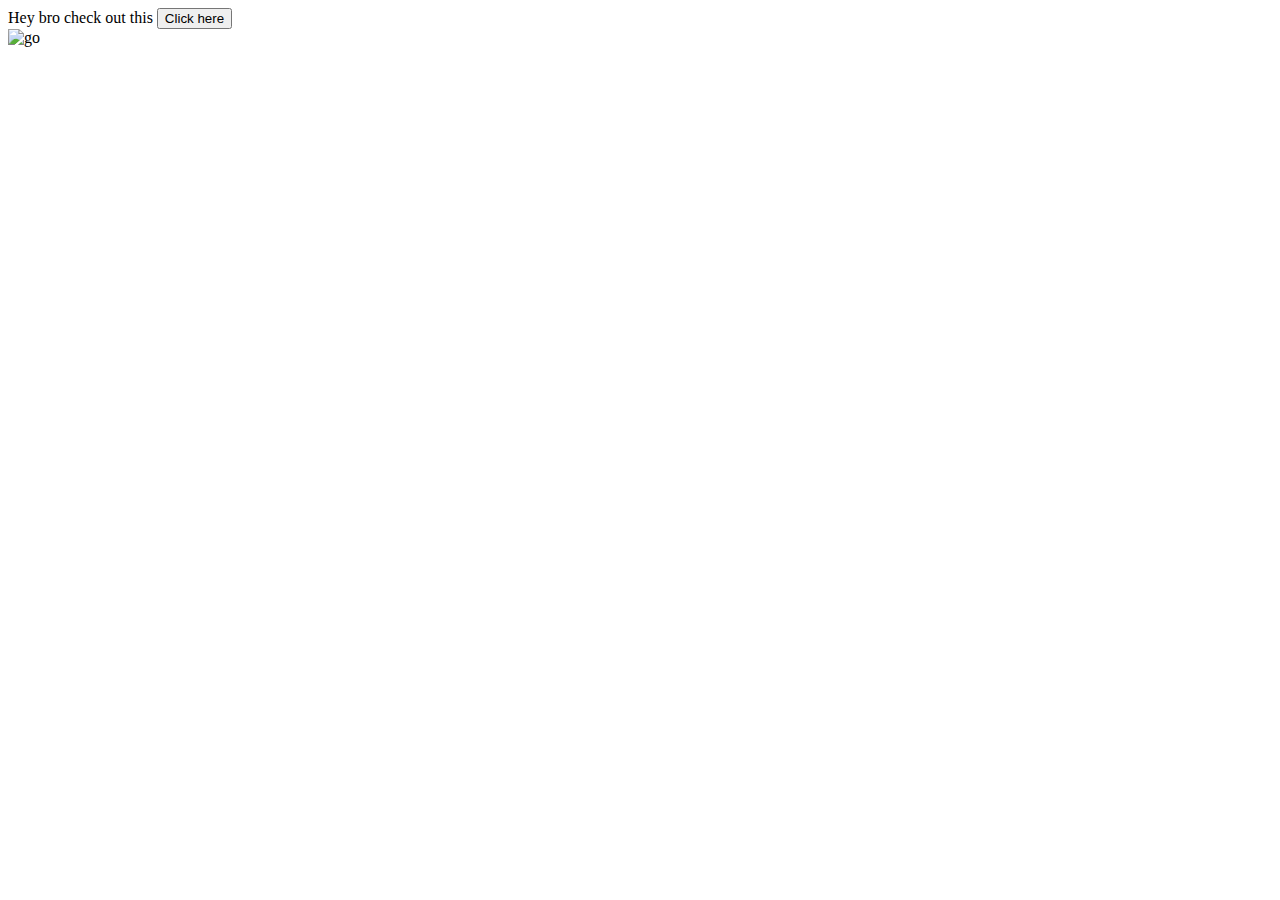
==== index.html @ 681e20e0 "new" ====
<!DOCTYPE html>
<html lang="english">
    
<head> 
<tittle> Hey bro check out this</tittle>


    <button>Click here</button>


</head>

<div class="new">

    <img src="Hi.gif" alt="go">
</div>
<body>

    




    
</body>
</html>
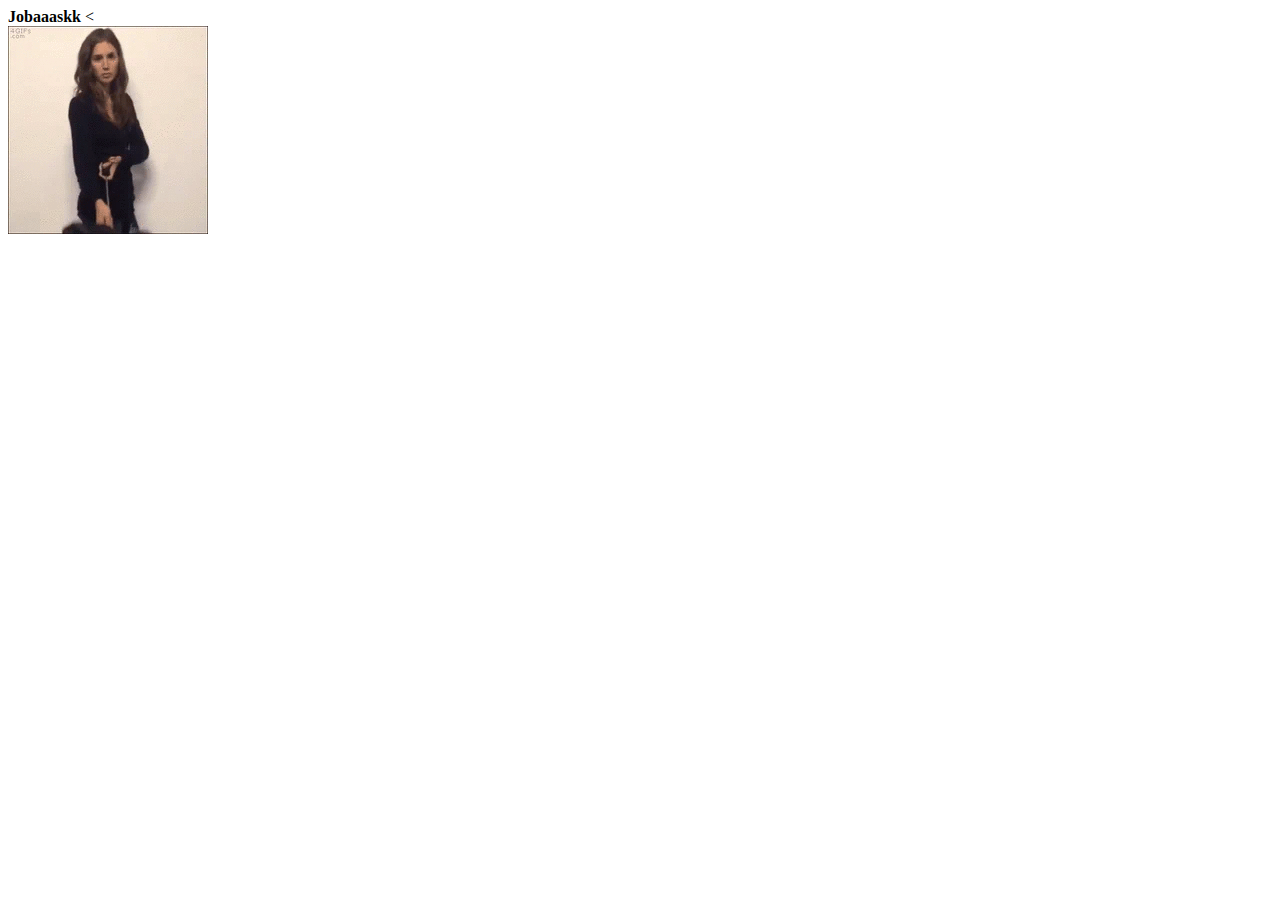
==== commit 1bae961a: "yes" ====
--- a/index.html
+++ b/index.html
@@ -2,10 +2,10 @@
 <html lang="english">
     
 <head> 
-<tittle> Hey bro check out this</tittle>
+<tittle> <strong> Jobaaaskk </strong></tittle>
 
 
-    <button>Click here</button>
+    <
 
 
 </head>
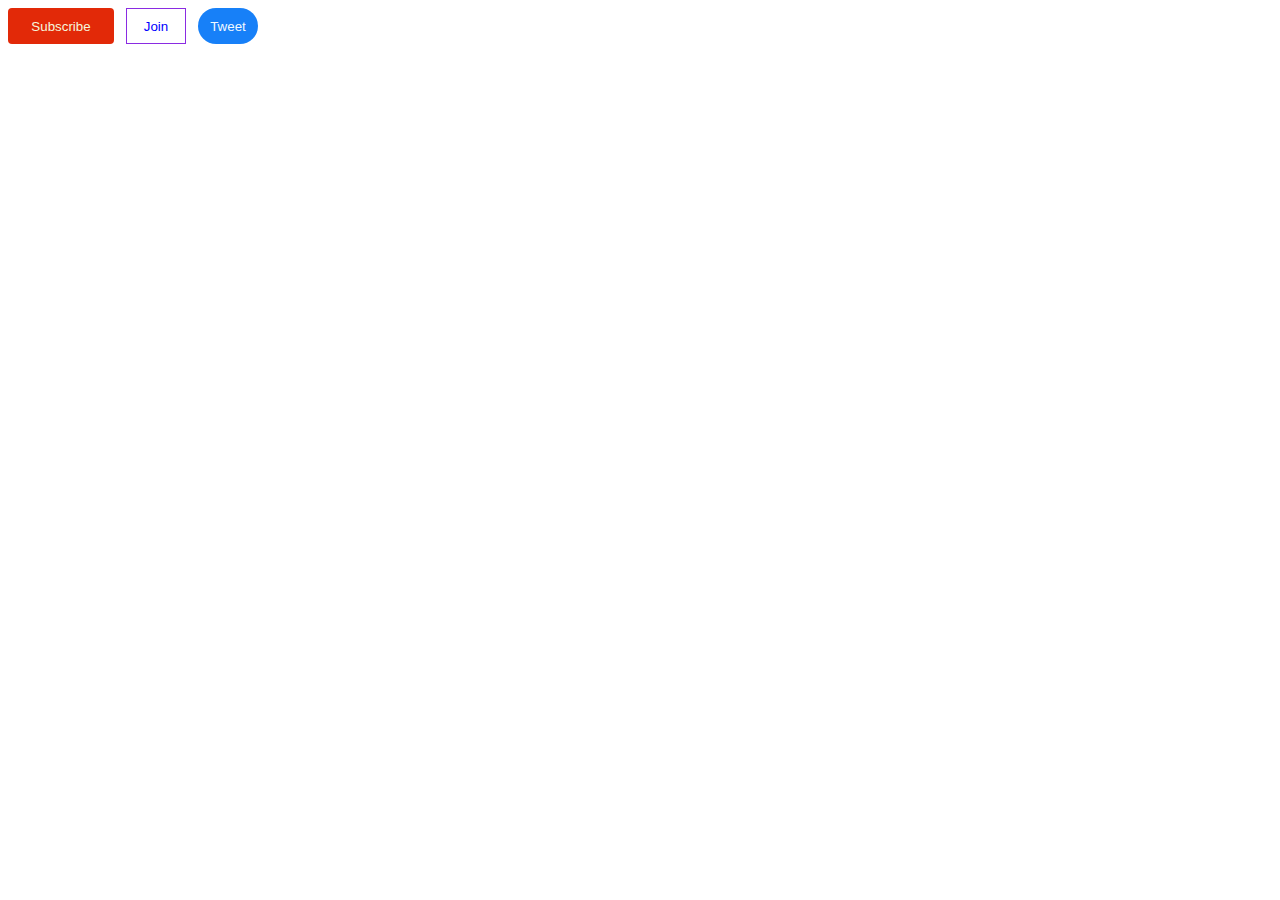
==== commit d132f30c: "new" ====
--- a/index.html
+++ b/index.html
@@ -1,26 +1,53 @@
 <!DOCTYPE html>
-<html lang="english">
+<html>
+
+<title> shopping site</title>
+
+<style>
+
+.Subscribe-button{
+    background-color: rgb(226, 41, 8);
+    color: beige;
+    border: none;
+    height: 36px;
+    width: 106px;
+    border-radius: 4px;
+    cursor: pointer;
+    margin-right: 8px;
+}
+
+.Join-button{
+
+background-color: white;
+border-color: blueviolet;
+border-style: solid;
+border-width: 1px;
+color: blue;
+height: 36px;
+width: 60px;
+cursor: pointer;
+margin-right: 8px;
+}
+
+.Tweet-button{
+
+    background-color: rgb(23, 128, 248);
+    color: aliceblue;
+    border: none;
+    height: 36px;
+    width: 60px;
+    border-radius: 18px;
+    cursor: pointer;
     
-<head> 
-<tittle> <strong> Jobaaaskk </strong></tittle>
+}
+</style>
+
+<button class="Subscribe-button">Subscribe</button>
 
 
-    <
+<button class="Join-button">Join</button>
+
+<button class="Tweet-button">Tweet</button>
 
 
-</head>
-
-<div class="new">
-
-    <img src="Hi.gif" alt="go">
-</div>
-<body>
-
-    
-
-
-
-
-    
-</body>
 </html>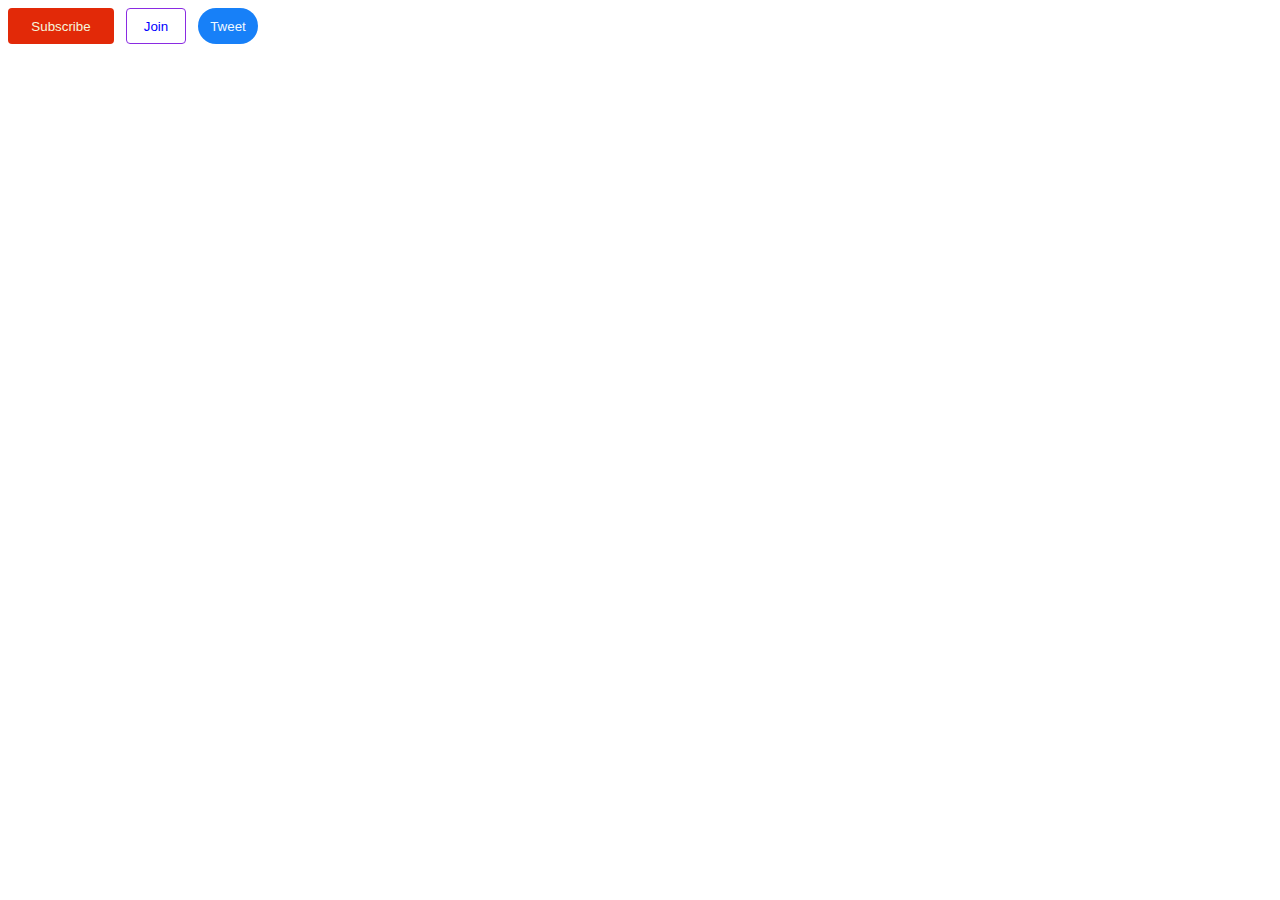
==== commit 90185a1f: "new2" ====
--- a/index.html
+++ b/index.html
@@ -1,7 +1,7 @@
 <!DOCTYPE html>
 <html>
 
-<title> shopping site</title>
+<title> Let's Shop</title>
 
 <style>
 
@@ -14,6 +14,13 @@
     border-radius: 4px;
     cursor: pointer;
     margin-right: 8px;
+    transition: background-color 0.15s;
+}
+
+.Subscribe-button:hover{
+    background-color: rgb(235, 123, 79);
+    opacity: 0.8;
+
 }
 
 .Join-button{
@@ -26,7 +33,14 @@
 height: 36px;
 width: 60px;
 cursor: pointer;
+border-radius: 4px;
 margin-right: 8px;
+transition: background-color 0.15s;
+}
+
+.Join-button:hover{
+    background-color: rgb(201, 201, 240);
+    opacity: 0.8;
 }
 
 .Tweet-button{
@@ -38,7 +52,13 @@
     width: 60px;
     border-radius: 18px;
     cursor: pointer;
+    transition: background-color 0.15s;
     
+}
+
+.Tweet-button:hover{
+    background-color: rgb(108, 139, 243);
+    opacity: 0.8;
 }
 </style>
 
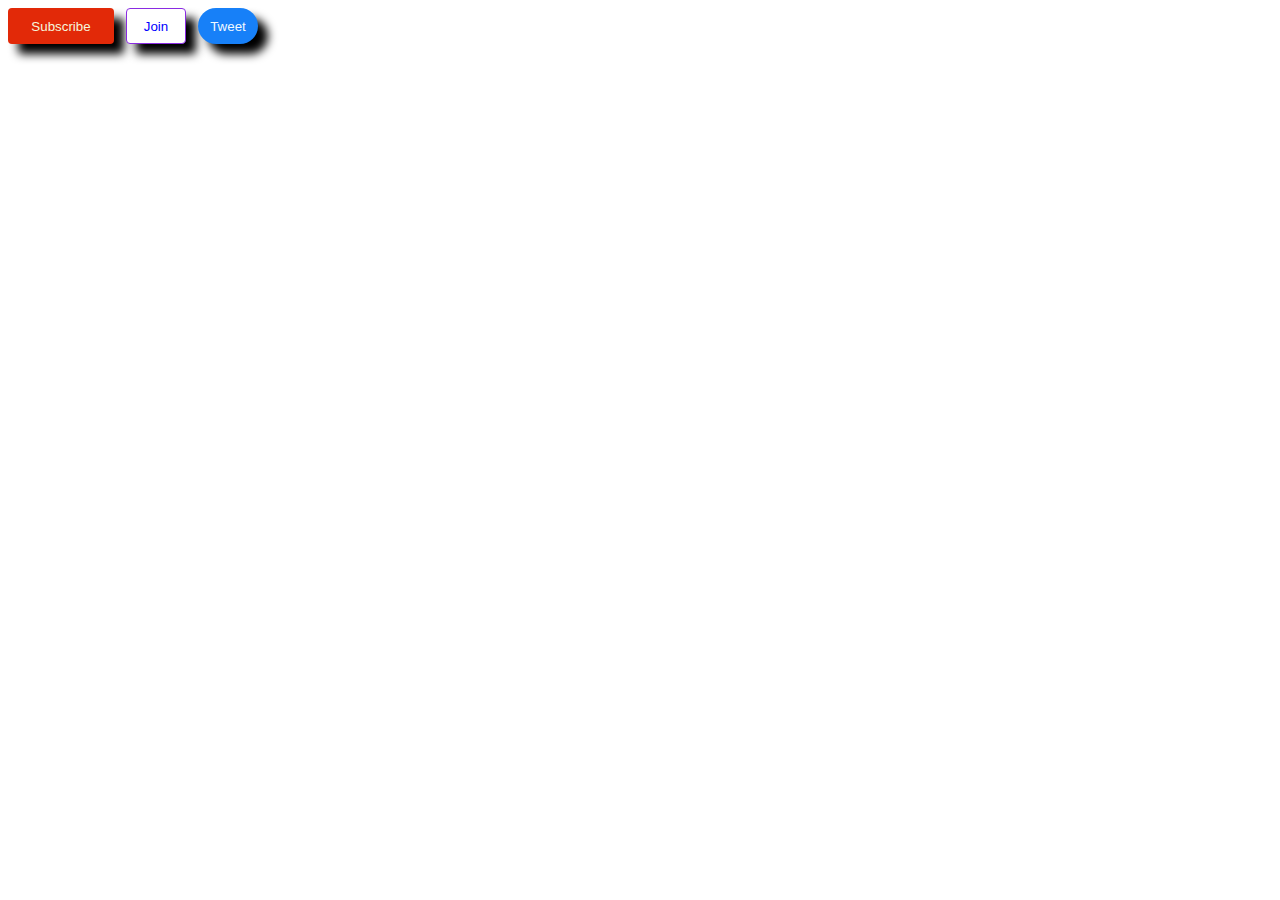
==== commit 1f567439: "New4" ====
--- a/index.html
+++ b/index.html
@@ -15,6 +15,8 @@
     cursor: pointer;
     margin-right: 8px;
     transition: background-color 0.15s;
+    box-shadow: 10px 10px 10px black;
+
 }
 
 .Subscribe-button:hover{
@@ -36,6 +38,11 @@
 border-radius: 4px;
 margin-right: 8px;
 transition: background-color 0.15s;
+box-shadow: 10px 10px 10px black;
+
+
+
+
 }
 
 .Join-button:hover{
@@ -53,6 +60,7 @@
     border-radius: 18px;
     cursor: pointer;
     transition: background-color 0.15s;
+    box-shadow: 10px 10px 10px black;
     
 }
 
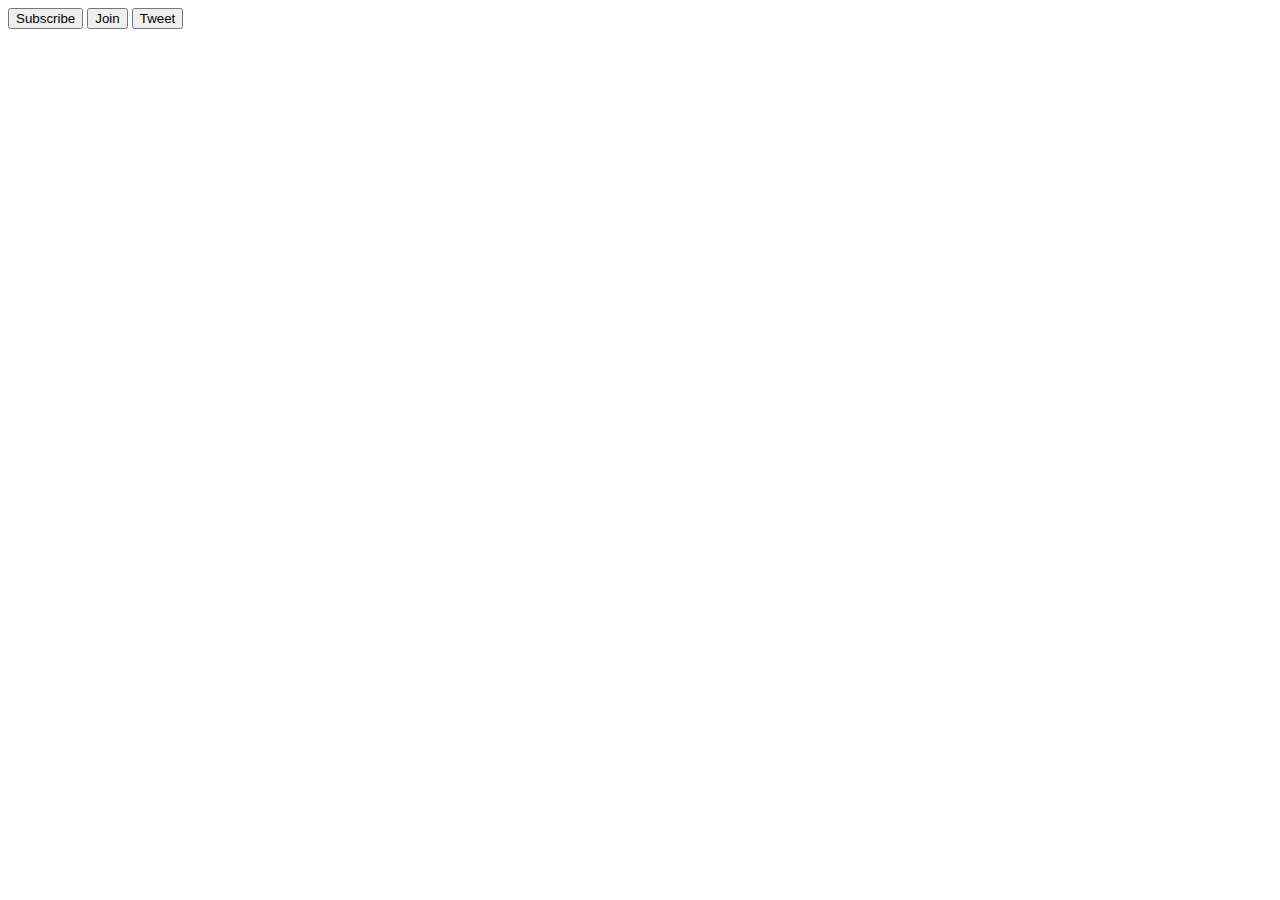
==== commit 0a047fdc: "new" ====
--- a/index.html
+++ b/index.html
@@ -1,81 +1,24 @@
 <!DOCTYPE html>
 <html>
 
+<head>
 <title> Let's Shop</title>
 
 <style>
 
-.Subscribe-button{
-    background-color: rgb(226, 41, 8);
-    color: beige;
-    border: none;
-    height: 36px;
-    width: 106px;
-    border-radius: 4px;
-    cursor: pointer;
-    margin-right: 8px;
-    transition: background-color 0.15s;
-    box-shadow: 10px 10px 10px black;
 
-}
-
-.Subscribe-button:hover{
-    background-color: rgb(235, 123, 79);
-    opacity: 0.8;
-
-}
-
-.Join-button{
-
-background-color: white;
-border-color: blueviolet;
-border-style: solid;
-border-width: 1px;
-color: blue;
-height: 36px;
-width: 60px;
-cursor: pointer;
-border-radius: 4px;
-margin-right: 8px;
-transition: background-color 0.15s;
-box-shadow: 10px 10px 10px black;
-
-
-
-
-}
-
-.Join-button:hover{
-    background-color: rgb(201, 201, 240);
-    opacity: 0.8;
-}
-
-.Tweet-button{
-
-    background-color: rgb(23, 128, 248);
-    color: aliceblue;
-    border: none;
-    height: 36px;
-    width: 60px;
-    border-radius: 18px;
-    cursor: pointer;
-    transition: background-color 0.15s;
-    box-shadow: 10px 10px 10px black;
-    
-}
-
-.Tweet-button:hover{
-    background-color: rgb(108, 139, 243);
-    opacity: 0.8;
-}
 </style>
 
+</head>
+
+<body>
 <button class="Subscribe-button">Subscribe</button>
 
 
 <button class="Join-button">Join</button>
 
 <button class="Tweet-button">Tweet</button>
+</body>
 
 
 </html>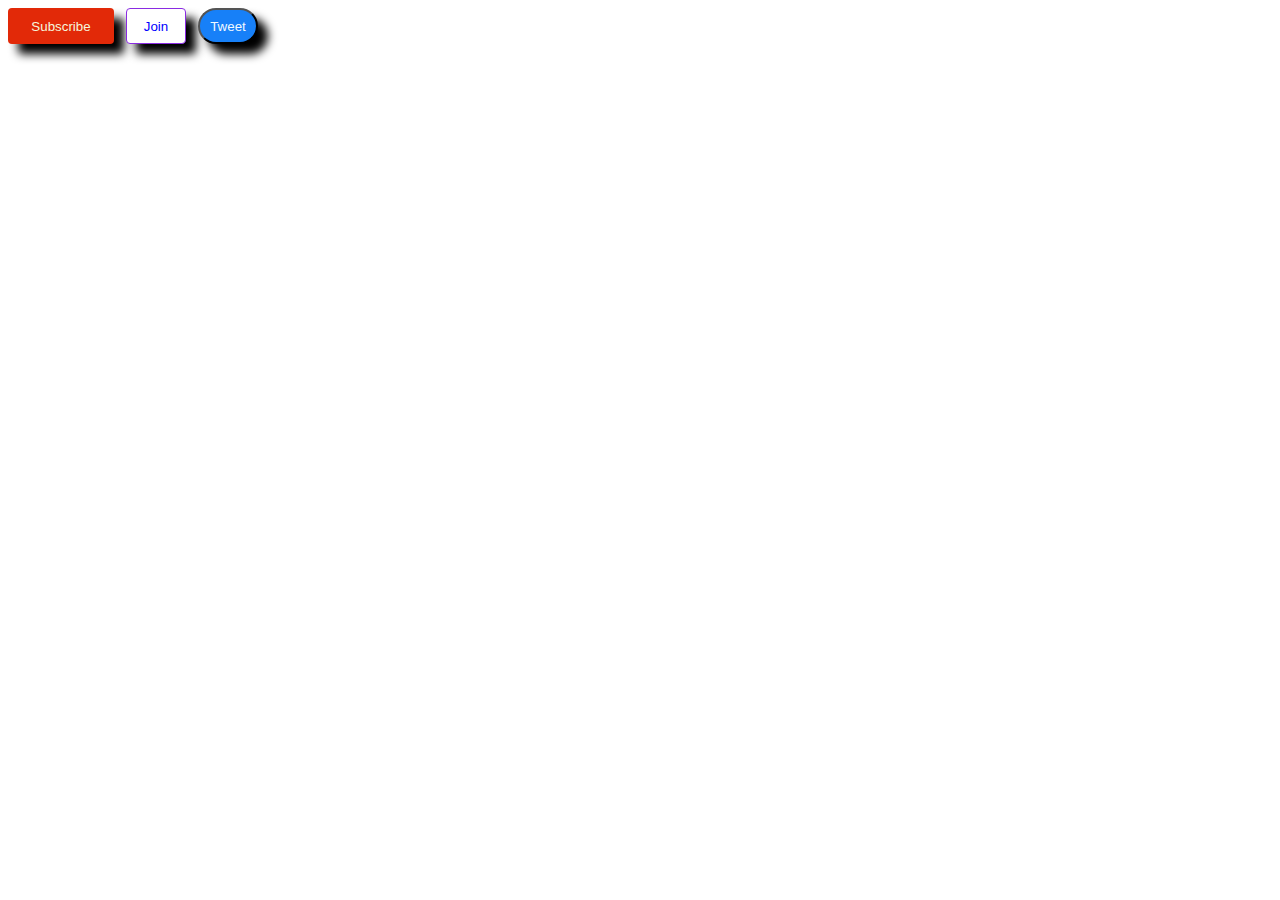
==== commit 6cd436e5: "new commit" ====
--- a/index.html
+++ b/index.html
@@ -3,11 +3,9 @@
 
 <head>
 <title> Let's Shop</title>
-
-<style>
+<link rel="stylesheet" href="Button.css">
 
 
-</style>
 
 </head>
 
--- a/Button.css
+++ b/Button.css
@@ -0,0 +1,63 @@
+.Subscribe-button{
+    background-color: rgb(226, 41, 8);
+    color: beige;
+    border: none;
+    height: 36px;
+    width: 106px;
+    border-radius: 4px;
+    cursor: pointer;
+    margin-right: 8px;
+    transition: background-color 0.15s;
+    box-shadow: 10px 10px 10px black;
+
+}
+
+.Subscribe-button:hover{
+    background-color: rgb(235, 123, 79);
+    opacity: 0.8;
+
+}
+
+.Join-button{
+
+background-color: white;
+border-color: blueviolet;
+border-style: solid;
+border-width: 1px;
+color: blue;
+height: 36px;
+width: 60px;
+cursor: pointer;
+border-radius: 4px;
+margin-right: 8px;
+transition: background-color 0.15s;
+box-shadow: 10px 10px 10px black;
+
+
+
+
+}
+
+.Join-button:hover{
+    background-color: rgb(201, 201, 240);
+    opacity: 0.8;
+}
+
+.Tweet-button{
+
+    background-color: rgb(23, 128, 248);
+    color: aliceblue;
+    border-radius: 4px;
+    height: 36px;
+    width: 60px;
+    border-radius: 18px;
+    cursor: pointer;
+    transition: background-color 0.15s;
+    box-shadow: 10px 10px 10px black;
+    
+}
+
+.Tweet-button:hover{
+    background-color: rgb(108, 139, 243);
+    opacity: 0.8;
+}